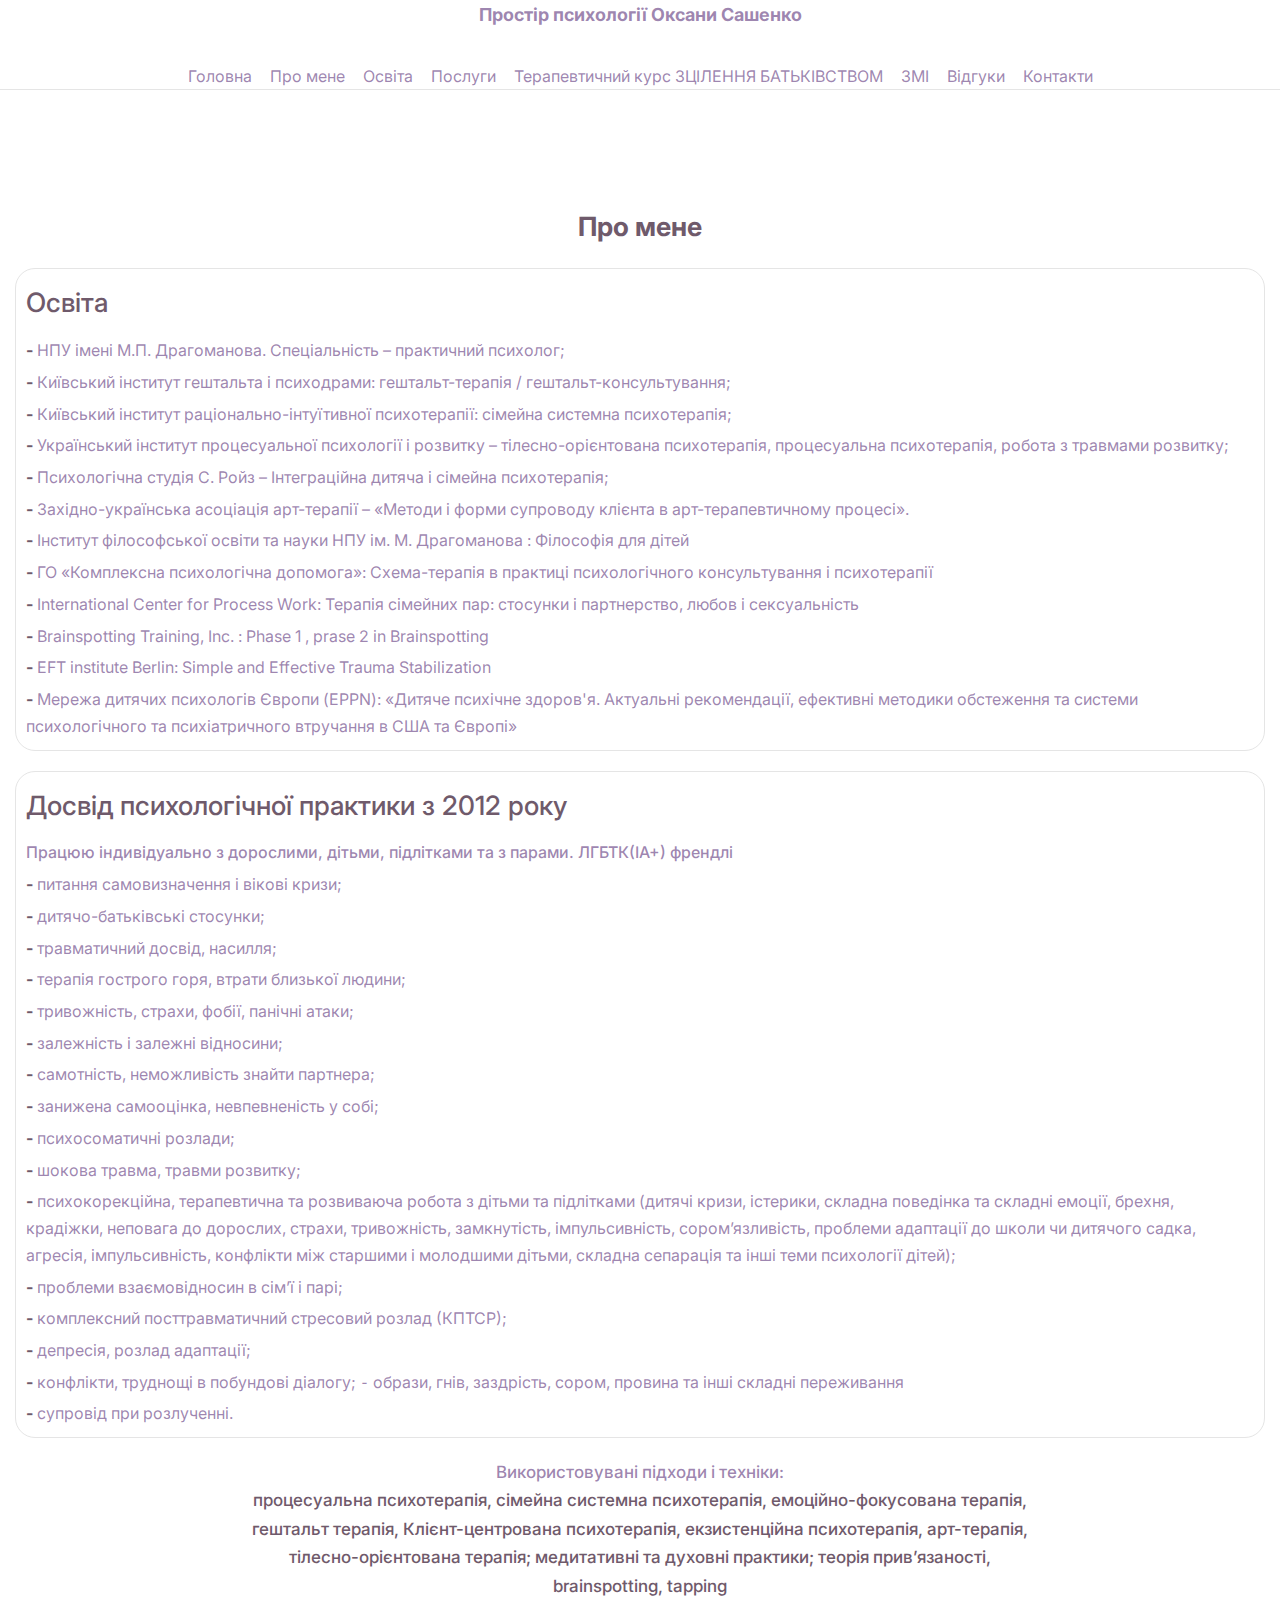
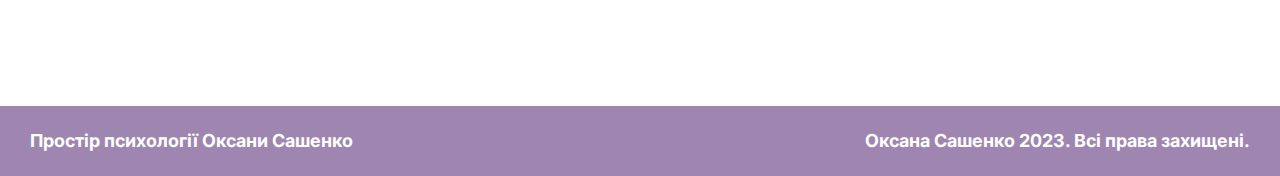
==== about.html @ 94947ab8 "Add files via upload" ====
<!DOCTYPE html>
<html lang="en">

<head>
	<title>HomePage</title>
	<meta charset="UTF-8">
	<meta name="format-detection" content="telephone=no">
	<!-- <style>body{opacity: 0;}</style> -->
	<link rel="stylesheet" href="css/style.min.css?_v=20230424084753">
	<link rel="shortcut icon" href="favicon.ico">
	<!-- <meta name="robots" content="noindex, nofollow"> -->
	<meta name="viewport" content="width=device-width, initial-scale=1.0">
</head>

<body>
	<div class="wrapper">
		<header data-scroll="1" class="header">
			<div class="header__container">
				<a href="" class="header__logo logo">Простір психології Оксани Сашенко</a>
				<div class="header__menu menu">
					<button type="button" class="menu__icon icon-menu"><span></span></button>
					<nav class="menu__body">
						<ul class="menu__list">
							<li class="menu__item"><a href="home.html" class="menu__link">Головна</a></li>
							<li class="menu__item"><a href="about.html" class="menu__link">Про мене</a></li>
							<li class="menu__item"><a href="diploms.html" class="menu__link">Освіта</a></li>
							<li class="menu__item"><a href="#" class="menu__link">Послуги</a></li>
							<li class="menu__item"><a href="course.html" class="menu__link">Терапевтичний курс ЗЦІЛЕННЯ БАТЬКІВСТВОМ</a></li>
							<li class="menu__item"><a href="#" class="menu__link">ЗМІ</a></li>
							<li class="menu__item"><a href="#" class="menu__link">Відгуки</a></li>
							<li class="menu__item"><a href="#" class="menu__link">Контакти</a></li>
						</ul>
					</nav>
				</div>
			</div>
		</header>

		<main class="page">
			<section class="page__about about">
				<div class="about__container">
					<h2 class="about__title title">Про мене</h2>
					<div class="about__body">
						<div class="about__education">
							<h3 class="about__label label">Освіта</h3>
							<ul class="about__list">
								<li class="about__item">НПУ імені М.П. Драгоманова. Спеціальність – практичний психолог;</li>
								<li class="about__item">Київський інститут гештальта і психодрами: гештальт-терапія / гештальт-консультування;</li>
								<li class="about__item">Київський інститут раціонально-інтуїтивної психотерапії: сімейна системна психотерапія;</li>
								<li class="about__item">
									Український інститут процесуальної психології і розвитку – тілесно-орієнтована психотерапія, процесуальна психотерапія,
									робота з травмами розвитку;
								</li>
								<li class="about__item">Психологічна студія С. Ройз – Інтеграційна дитяча і сімейна психотерапія;</li>
								<li class="about__item">
									Західно-українська асоціація арт-терапії – «Методи і форми супроводу клієнта в арт-терапевтичному процесі».
								</li>
								<li class="about__item">Інститут філософської освіти та науки НПУ ім. М. Драгоманова : Філософія для дітей</li>
								<li class="about__item">
									ГО «Комплексна психологічна допомога»: Схема-терапія в практиці психологічного консультування і психотерапії
								</li>
								<li class="about__item">
									International Center for Process Work: Терапія сімейних пар: стосунки і партнерство, любов і сексуальність
								</li>
								<li class="about__item">Brainspotting Training, Inc. : Phase 1 , prase 2 in Brainspotting</li>
								<li class="about__item">EFT institute Berlin: Simple and Effective Trauma Stabilization</li>
								<li class="about__item">
									Мережа дитячих психологів Європи (EPPN): «Дитяче психічне здоров'я. Актуальні рекомендації, ефективні методики
									обстеження та системи психологічного та психіатричного втручання в США та Європі»
								</li>
							</ul>
						</div>
						<div class="about__experience">
							<h3 class="about__label label">Досвід психологічної практики з 2012 року</h3>
							<div class="about__caption">Працюю індивідуально з дорослими, дітьми, підлітками та з парами. ЛГБТК(ІА+) френдлі</div>
							<ul class="about__list">
								<li class="about__item">питання самовизначення і вікові кризи;</li>
								<li class="about__item">дитячо-батьківські стосунки;</li>
								<li class="about__item">травматичний досвід, насилля;</li>
								<li class="about__item">терапія гострого горя, втрати близької людини;</li>
								<li class="about__item">тривожність, страхи, фобії, панічні атаки;</li>
								<li class="about__item">залежність і залежні відносини;</li>
								<li class="about__item">самотність, неможливість знайти партнера;</li>
								<li class="about__item">занижена самооцінка, невпевненість у собі;</li>
								<li class="about__item">психосоматичні розлади;</li>
								<li class="about__item">шокова травма, травми розвитку;</li>
								<li class="about__item">
									психокорекційна, терапевтична та розвиваюча робота з дітьми та підлітками (дитячі кризи, істерики, складна поведінка та
									складні емоції, брехня, крадіжки, неповага до дорослих, страхи, тривожність, замкнутість, імпульсивність,
									сором’язливість, проблеми адаптації до школи чи дитячого садка, агресія, імпульсивність, конфлікти між старшими і
									молодшими дітьми, складна сепарація та інші теми психології дітей);
								</li>
								<li class="about__item">проблеми взаємовідносин в сім’ї і парі;</li>
								<li class="about__item">комплексний посттравматичний стресовий розлад (КПТСР);</li>
								<li class="about__item">депресія, розлад адаптації;</li>
								<li class="about__item">
									конфлікти, труднощі в побундові діалогу; ⁃ образи, гнів, заздрість, сором, провина та інші складні переживання
								</li>
								<li class="about__item">супровід при розлученні.</li>
							</ul>
						</div>
					</div>
					<div class="about__info">
						Використовувані підходи і техніки:
						<p>
							процесуальна психотерапія, сімейна системна психотерапія, емоційно-фокусована терапія, гештальт терапія, Клієнт-центрована
							психотерапія, екзистенційна психотерапія, арт-терапія, тілесно-орієнтована терапія; медитативні та духовні практики; теорія
							прив’язаності, brainspotting, tapping
						</p>
					</div>
				</div>
			</section>
		</main>
		<footer class="footer">
			<div class="footer__container">
				<a href="" class="footer__logo logo">Простір психології Оксани Сашенко</a>
				<div class="footer__lic">Оксана Сашенко 2023. Всі права захищені.</div>
			</div>
		</footer>

	</div>
	<script src="js/app.min.js?_v=20230424084753"></script>
</body>

</html>
---- css/style.min.css ----
@charset "UTF-8";@import url(https://fonts.googleapis.com/css?family=Inter:regular,500,700italic&display=swap);*{padding:0;margin:0;border:0}*,:after,:before{-webkit-box-sizing:border-box;box-sizing:border-box}body,html{height:100%;min-width:320px}body{color:rgba(108,71,135,.6588235294);line-height:1;font-family:Inter;font-size:1rem;-ms-text-size-adjust:100%;-moz-text-size-adjust:100%;-webkit-text-size-adjust:100%;-webkit-font-smoothing:antialiased;-moz-osx-font-smoothing:grayscale}button,input,textarea{font-family:Inter;font-size:inherit}button{cursor:pointer;color:inherit;background-color:inherit}a{color:inherit;text-decoration:none}ul li{list-style:none}img{vertical-align:top}h1,h2,h3,h4,h5,h6{font-weight:inherit;font-size:inherit}body{line-height:1.67}.lock body{overflow:hidden;-ms-touch-action:none;touch-action:none;-ms-scroll-chaining:none;overscroll-behavior:none}.wrapper{min-height:100%;display:-webkit-box;display:-ms-flexbox;display:flex;-webkit-box-orient:vertical;-webkit-box-direction:normal;-ms-flex-direction:column;flex-direction:column;overflow:hidden}@supports (overflow:clip){.wrapper{overflow:clip}}.wrapper>main{-webkit-box-flex:1;-ms-flex:1 1 auto;flex:1 1 auto}.wrapper>*{min-width:0}[class*=__container]{max-width:92.5rem;margin:0 auto;padding:0 .9375rem}.spollers{display:-ms-grid;display:grid;gap:15px}.spollers__item{font-size:1.25rem}.spollers__title{width:100%;cursor:default;text-align:left;border:1px solid #eee;padding:.625rem .9375rem;border-radius:.3125rem;position:relative}._spoller-init .spollers__title{cursor:pointer}._spoller-init .spollers__title::after,._spoller-init .spollers__title::before{content:"";position:absolute;right:10px;top:50%;background-color:#000;height:2px;width:15px;-webkit-transition:-webkit-transform .5s ease 0s;transition:-webkit-transform .5s ease 0s;-o-transition:transform .5s ease 0s;transition:transform .5s ease 0s;transition:transform .5s ease 0s,-webkit-transform .5s ease 0s}._spoller-init .spollers__title::before{-webkit-transform:translate(-75%,-50%) rotate(40deg);-ms-transform:translate(-75%,-50%) rotate(40deg);transform:translate(-75%,-50%) rotate(40deg)}._spoller-init .spollers__title::after{-webkit-transform:translate(0,-50%) rotate(-40deg);-ms-transform:translate(0,-50%) rotate(-40deg);transform:translate(0,-50%) rotate(-40deg)}._spoller-init .spollers__title._spoller-active::before{-webkit-transform:translateX(-75%) rotate(-40deg);-ms-transform:translateX(-75%) rotate(-40deg);transform:translateX(-75%) rotate(-40deg)}._spoller-init .spollers__title._spoller-active::after{-webkit-transform:rotate(40deg);-ms-transform:rotate(40deg);transform:rotate(40deg)}.spollers__body{padding:1.25rem;border-radius:.3125rem;border:1px solid #eee}[class*=-ibg]{position:relative}[class*=-ibg] img{position:absolute;width:100%;height:100%;top:0;left:0;-o-object-fit:cover;object-fit:cover}[class*=-ibg_contain] img{-o-object-fit:contain;object-fit:contain}.title{font-weight:700;line-height:2;color:#6f5a6b}.button{padding:.625rem .875rem;background-color:#6f5a6b;color:#fff;border-radius:.625rem;display:inline-block;-webkit-transition:all .3s ease 0s;-o-transition:all .3s ease 0s;transition:all .3s ease 0s}.label{font-weight:500;line-height:1.8;color:#6f5a6b}.logo{font-weight:700;font-size:1.125rem}.header{position:absolute;top:0;left:0;width:100%;-webkit-transition:all .3s ease 0s;-o-transition:all .3s ease 0s;transition:all .3s ease 0s;z-index:1000}.header._header-scroll{position:fixed;top:0;left:0;width:100%;background-color:rgba(0,0,0,.6078431373);color:#fff}.header._header-scroll::before{content:""}.header._header-scroll .header__container{min-height:3.75rem;padding:.75rem 1.875rem}.header._header-scroll .menu__link::after{content:"";display:none}.header::before{content:"";position:absolute;z-index:2;top:0;left:0;width:100%;height:5.625rem;border-bottom:1px solid #e5e5e5}.header__container{display:-webkit-box;display:-ms-flexbox;display:flex;-webkit-box-align:center;-ms-flex-align:center;align-items:center;min-height:5.625rem;-webkit-box-pack:justify;-ms-flex-pack:justify;justify-content:space-between;gap:.625rem;-webkit-transition:all .3s ease 0s;-o-transition:all .3s ease 0s;transition:all .3s ease 0s}.header__logo{z-index:5;position:relative}.header__menu{-ms-grid-column-align:end;justify-self:end}.menu__body{position:relative;z-index:3}.menu__link{-webkit-transition:all .3s ease 0s;-o-transition:all .3s ease 0s;transition:all .3s ease 0s}.icon-menu{display:none}.footer{background-color:rgba(108,71,135,.6588235294);color:#fff}.footer__container{padding:1.25rem 1.875rem;display:-webkit-box;display:-ms-flexbox;display:flex;-webkit-box-pack:justify;-ms-flex-pack:justify;justify-content:space-between;gap:.625rem}.footer__lic{font-weight:700;font-size:1.125rem}.main-block__container{padding-top:15.625rem;display:-webkit-box;display:-ms-flexbox;display:flex;-webkit-box-align:start;-ms-flex-align:start;align-items:start;-webkit-column-gap:6.875rem;-moz-column-gap:6.875rem;column-gap:6.875rem;row-gap:1.25rem}.main-block__content{padding-top:3.125rem}.main-block__subtitle{margin-bottom:1.25rem}.main-block__text{margin-bottom:.9375rem;max-width:43.75rem}.main-block__text p{margin-bottom:.625rem}.main-block__image img{max-width:23rem}.about__container{padding-top:12.5rem}.about__title{text-align:center;margin-bottom:.9375rem}.about__body{display:-webkit-box;display:-ms-flexbox;display:flex;-webkit-box-orient:vertical;-webkit-box-direction:normal;-ms-flex-direction:column;flex-direction:column;gap:1.25rem;margin-bottom:1.25rem}.about__education{border:1px solid #e5e5e5;border-radius:20px;padding:.625rem}.about__label{margin-bottom:.625rem}.about__item:not(:last-child){margin-bottom:.3125rem}.about__item::before{content:"- ";font-weight:700;color:#6f5a6b}.about__experience{border:1px solid #e5e5e5;border-radius:20px;padding:.625rem}.about__caption{margin-bottom:.3125rem;font-weight:500}.about__info{font-weight:500;max-width:50rem;font-size:1.0625rem;text-align:center;margin:0 auto}.about__info p{font-weight:500;color:#6f5a6b}.about__info p:not(:last-child){font-weight:400;color:rgba(108,71,135,.6588235294);margin-bottom:.625rem}.diploms__container{display:-webkit-box;display:-ms-flexbox;display:flex;-webkit-box-orient:vertical;-webkit-box-direction:normal;-ms-flex-direction:column;flex-direction:column;-webkit-box-pack:center;-ms-flex-pack:center;justify-content:center;-webkit-box-align:center;-ms-flex-align:center;align-items:center;padding-top:6.875rem}.diploms__image{border:1px solid #e5e5e5;padding:.625rem;-webkit-box-shadow:0 0 5px #e5e5e5;box-shadow:0 0 5px #e5e5e5}.diploms__image img{width:34.375rem}.course__container{padding-top:6.875rem}.course__label{display:-webkit-box;display:-ms-flexbox;display:flex;-webkit-box-orient:vertical;-webkit-box-direction:normal;-ms-flex-direction:column;flex-direction:column;gap:.9375rem;-webkit-box-align:start;-ms-flex-align:start;align-items:start;border-bottom:1px solid #e5e5e5;padding-bottom:.9375rem;margin-bottom:.9375rem}.course__title{text-align:center;-ms-flex-item-align:center;-ms-grid-row-align:center;align-self:center}.course__subtitle{text-align:center;-ms-flex-item-align:center;-ms-grid-row-align:center;align-self:center;max-width:46.875rem}.course__text{max-width:35.625rem;background-color:rgba(108,71,135,.6588235294);padding:1.25rem;border-radius:.625rem;color:#fff;-webkit-box-shadow:0 0 5px rgba(108,71,135,.6588235294);box-shadow:0 0 5px rgba(108,71,135,.6588235294);-ms-flex-item-align:center;-ms-grid-row-align:center;align-self:center}.course__description{display:-webkit-box;display:-ms-flexbox;display:flex;-webkit-box-orient:vertical;-webkit-box-direction:normal;-ms-flex-direction:column;flex-direction:column}.course__description:not(:last-child){margin-bottom:1.5625rem}.course__button{-ms-flex-item-align:center;-ms-grid-row-align:center;align-self:center}.course__caption{font-weight:500;font-size:1.125rem;color:#6f5a6b;text-align:center;-ms-flex-item-align:center;-ms-grid-row-align:center;align-self:center}.info-course{display:-webkit-box;display:-ms-flexbox;display:flex;-webkit-box-orient:vertical;-webkit-box-direction:normal;-ms-flex-direction:column;flex-direction:column}.info-course__about{margin-bottom:.9375rem}.info-course__title{margin-bottom:.625rem}.info-course__label{font-size:1.125rem}.info-course__spollers{margin-bottom:.9375rem}.spollers__title{font-weight:500;color:#6f5a6b}.spollers__date{font-weight:500;font-size:1.3125rem;margin-bottom:.9375rem;color:#6f5a6b}.spollers__text p:not(:last-child){margin-bottom:.625rem}@media (min-width:61.99875em){.header__container{-webkit-box-orient:vertical;-webkit-box-direction:normal;-ms-flex-direction:column;flex-direction:column}.menu__list{display:-webkit-box;display:-ms-flexbox;display:flex;-ms-flex-wrap:wrap;flex-wrap:wrap;gap:1.125rem}.menu__link{position:relative}.menu__link::after{content:"";position:absolute;bottom:-.3125rem;left:50%;width:0%;background-color:rgba(108,71,135,.6588235294);height:.125rem;-webkit-transition:all .3s ease 0s;-o-transition:all .3s ease 0s;transition:all .3s ease 0s}}@media (min-width:61.99875em) and (any-hover:hover){.menu__link:hover::after{content:"";left:0;width:100%}}@media (min-width:62.5em){.menu__link{font-size:1rem}}@media (min-width:92.5em){.title{font-size:1.75rem}.label{font-size:1.75rem}.page__main{margin-bottom:7.5rem}.page__about{margin-bottom:7.5rem}.page__diploms{margin-bottom:7.5rem}.page__course{margin-bottom:7.5rem}.main-block__container{padding-top:15.625rem}.diploms__container{gap:2.5rem}}@media (max-width:20em){.title{font-size:1.25rem}.label{font-size:1.25rem}.page__main{margin-bottom:2.5rem}.page__about{margin-bottom:2.5rem}.page__diploms{margin-bottom:2.5rem}.page__course{margin-bottom:2.5rem}.main-block__container{padding-top:6.25rem}.diploms__container{gap:.625rem}}@media (max-width:61.99875em){.header._header-scroll::before{height:3.75rem}.header._header-scroll{background-color:#fff}.header._header-scroll .header__logo{color:rgba(108,71,135,.6588235294)}.header._header-scroll .header__container{padding:0 .9375rem;min-height:3.75rem}.header::before{background-color:#fff}.menu__body{color:#fff;position:fixed;top:0;left:0;width:100%;height:100%;overflow:auto;background-color:#6f5a6b;padding:9.375rem .9375rem 1.875rem .9375rem;-webkit-transform:translate(-100%,0);-ms-transform:translate(-100%,0);transform:translate(-100%,0);-webkit-transition:all .3s ease 0s;-o-transition:all .3s ease 0s;transition:all .3s ease 0s;z-index:1}.menu-open .menu__body{-webkit-transform:translate(0,0);-ms-transform:translate(0,0);transform:translate(0,0)}.menu__item{text-align:center}.menu__item:not(:last-child){margin-bottom:1.25rem}.menu__link{font-size:2rem}.icon-menu{display:block;position:relative;width:1.875rem;height:1.125rem;z-index:5}.icon-menu span,.icon-menu::after,.icon-menu::before{content:"";-webkit-transition:all .3s ease 0s;-o-transition:all .3s ease 0s;transition:all .3s ease 0s;right:0;position:absolute;width:100%;height:.125rem;background-color:rgba(108,71,135,.6588235294)}.icon-menu::before{top:0}.icon-menu::after{bottom:0}.icon-menu span{top:calc(50% - .0625rem)}.menu-open .icon-menu span{width:0}.menu-open .icon-menu::before{top:calc(50% - .0625rem);-webkit-transform:rotate(-45deg);-ms-transform:rotate(-45deg);transform:rotate(-45deg)}.menu-open .icon-menu::after{bottom:calc(50% - .0625rem);-webkit-transform:rotate(45deg);-ms-transform:rotate(45deg);transform:rotate(45deg)}.footer__container{text-align:center;-webkit-box-orient:vertical;-webkit-box-direction:normal;-ms-flex-direction:column;flex-direction:column;-webkit-box-pack:center;-ms-flex-pack:center;justify-content:center;-webkit-box-align:center;-ms-flex-align:center;align-items:center}.main-block__container{-webkit-box-orient:vertical;-webkit-box-direction:normal;-ms-flex-direction:column;flex-direction:column;-webkit-box-pack:center;-ms-flex-pack:center;justify-content:center;-webkit-box-align:center;-ms-flex-align:center;align-items:center}.main-block__content{-webkit-box-orient:vertical;-webkit-box-direction:normal;-ms-flex-direction:column;flex-direction:column;-webkit-box-pack:center;-ms-flex-pack:center;justify-content:center;-webkit-box-align:center;-ms-flex-align:center;align-items:center;text-align:center}.main-block__content .main-block__image{margin-bottom:1.25rem}}@media (max-width:61.99875em) and (any-hover:none){.icon-menu{cursor:default}}@media (max-width:56.25em){.menu__link{font-size:.9375rem}}@media (max-width:47.99875em){.diploms__image img{max-width:100%}}@media (max-width:29.99875em){.main-block__image img{max-width:100%}}@media (min-width:20em) and (max-width:92.5em){@supports (font-size:clamp(1.25rem ,1.1120689655rem + 0.6896551724vw ,1.75rem)){.title{font-size:clamp(1.25rem ,1.1120689655rem + .6896551724vw ,1.75rem)}}@supports not (font-size:clamp(1.25rem ,1.1120689655rem + 0.6896551724vw ,1.75rem)){.title{font-size:calc(1.25rem + .5 * (100vw - 20rem)/ 72.5)}}@supports (font-size:clamp(1.25rem ,1.1120689655rem + 0.6896551724vw ,1.75rem)){.label{font-size:clamp(1.25rem ,1.1120689655rem + .6896551724vw ,1.75rem)}}@supports not (font-size:clamp(1.25rem ,1.1120689655rem + 0.6896551724vw ,1.75rem)){.label{font-size:calc(1.25rem + .5 * (100vw - 20rem)/ 72.5)}}@supports (margin-bottom:clamp(2.5rem ,1.1206896552rem + 6.8965517241vw ,7.5rem)){.page__main{margin-bottom:clamp(2.5rem ,1.1206896552rem + 6.8965517241vw ,7.5rem)}}@supports not (margin-bottom:clamp(2.5rem ,1.1206896552rem + 6.8965517241vw ,7.5rem)){.page__main{margin-bottom:calc(2.5rem + 5 * (100vw - 20rem)/ 72.5)}}@supports (margin-bottom:clamp(2.5rem ,1.1206896552rem + 6.8965517241vw ,7.5rem)){.page__about{margin-bottom:clamp(2.5rem ,1.1206896552rem + 6.8965517241vw ,7.5rem)}}@supports not (margin-bottom:clamp(2.5rem ,1.1206896552rem + 6.8965517241vw ,7.5rem)){.page__about{margin-bottom:calc(2.5rem + 5 * (100vw - 20rem)/ 72.5)}}@supports (margin-bottom:clamp(2.5rem ,1.1206896552rem + 6.8965517241vw ,7.5rem)){.page__diploms{margin-bottom:clamp(2.5rem ,1.1206896552rem + 6.8965517241vw ,7.5rem)}}@supports not (margin-bottom:clamp(2.5rem ,1.1206896552rem + 6.8965517241vw ,7.5rem)){.page__diploms{margin-bottom:calc(2.5rem + 5 * (100vw - 20rem)/ 72.5)}}@supports (margin-bottom:clamp(2.5rem ,1.1206896552rem + 6.8965517241vw ,7.5rem)){.page__course{margin-bottom:clamp(2.5rem ,1.1206896552rem + 6.8965517241vw ,7.5rem)}}@supports not (margin-bottom:clamp(2.5rem ,1.1206896552rem + 6.8965517241vw ,7.5rem)){.page__course{margin-bottom:calc(2.5rem + 5 * (100vw - 20rem)/ 72.5)}}@supports (padding-top:clamp(6.25rem ,3.6637931034rem + 12.9310344828vw ,15.625rem)){.main-block__container{padding-top:clamp(6.25rem ,3.6637931034rem + 12.9310344828vw ,15.625rem)}}@supports not (padding-top:clamp(6.25rem ,3.6637931034rem + 12.9310344828vw ,15.625rem)){.main-block__container{padding-top:calc(6.25rem + 9.375 * (100vw - 20rem)/ 72.5)}}@supports (gap:clamp(0.625rem ,0.1077586207rem + 2.5862068966vw ,2.5rem)){.diploms__container{gap:clamp(.625rem ,.1077586207rem + 2.5862068966vw ,2.5rem)}}@supports not (gap:clamp(0.625rem ,0.1077586207rem + 2.5862068966vw ,2.5rem)){.diploms__container{gap:calc(.625rem + 1.875 * (100vw - 20rem)/ 72.5)}}}@media (min-width:61.99875em) and (min-width:47.99875em) and (max-width:62.5em){@supports (gap:clamp(0.625rem ,-1.0299866391rem + 3.4479786225vw ,1.125rem)){.menu__list{gap:clamp(.625rem ,-1.0299866391rem + 3.4479786225vw ,1.125rem)}}@supports not (gap:clamp(0.625rem ,-1.0299866391rem + 3.4479786225vw ,1.125rem)){.menu__list{gap:calc(.625rem + .5 * (100vw - 47.99875rem)/ 14.50125)}}}@media (min-width:56.25em) and (max-width:62.5em){@supports (font-size:clamp(0.9375rem ,0.375rem + 1vw ,1rem)){.menu__link{font-size:clamp(.9375rem ,.375rem + 1vw ,1rem)}}@supports not (font-size:clamp(0.9375rem ,0.375rem + 1vw ,1rem)){.menu__link{font-size:calc(.9375rem + .0625 * (100vw - 56.25rem)/ 6.25)}}}@media (any-hover:hover){.button:hover{background-color:rgba(108,71,135,.6588235294)}.header._header-scroll .menu__link:hover{color:#878787}}
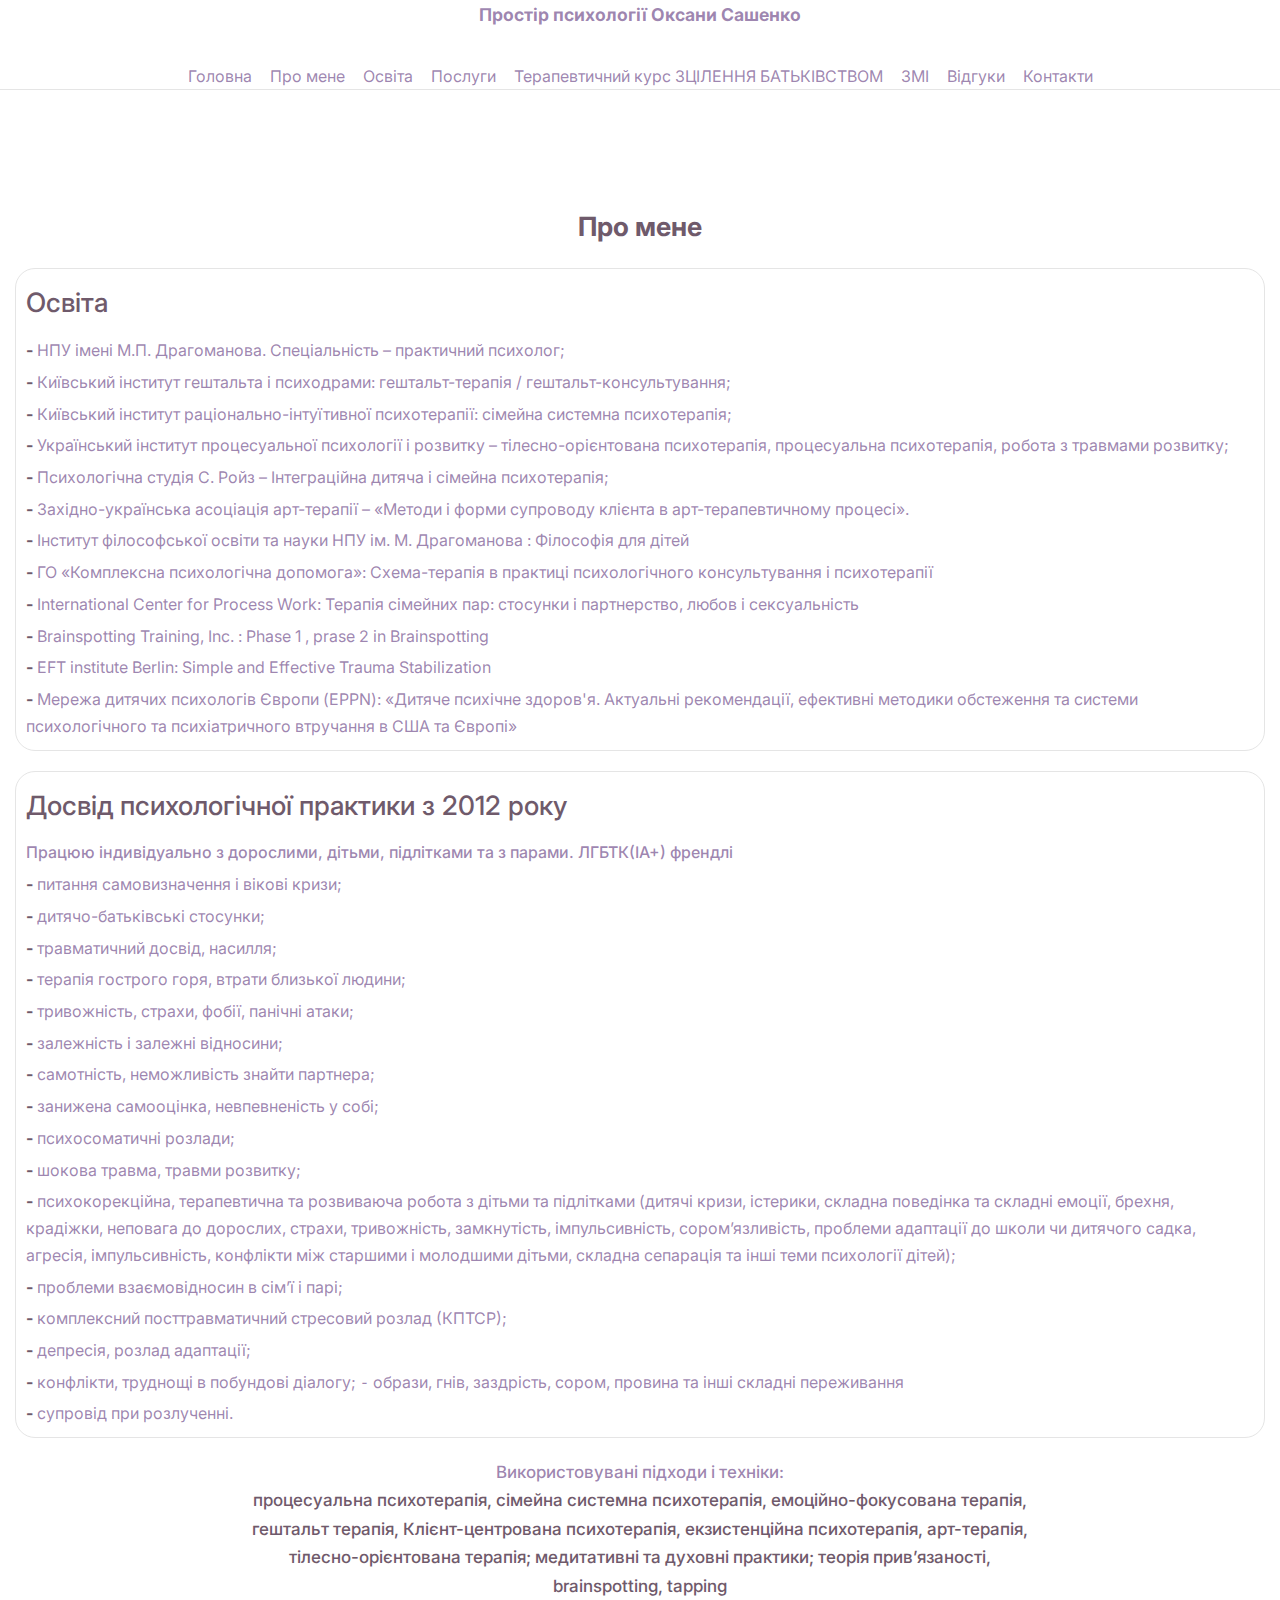
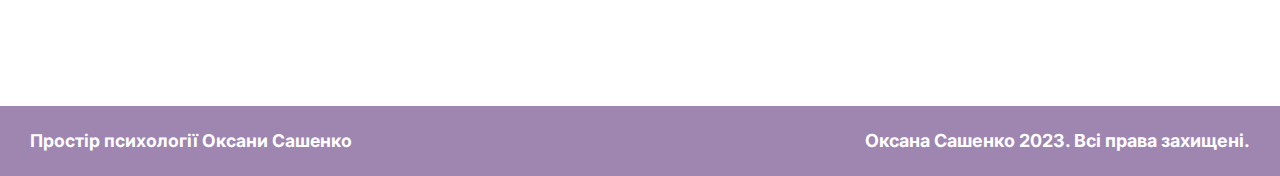
==== commit 30b81b0c: "Add files via upload" ====
--- a/about.html
+++ b/about.html
@@ -6,7 +6,7 @@
 	<meta charset="UTF-8">
 	<meta name="format-detection" content="telephone=no">
 	<!-- <style>body{opacity: 0;}</style> -->
-	<link rel="stylesheet" href="css/style.min.css?_v=20230424084753">
+	<link rel="stylesheet" href="css/style.min.css?_v=20230424090427">
 	<link rel="shortcut icon" href="favicon.ico">
 	<!-- <meta name="robots" content="noindex, nofollow"> -->
 	<meta name="viewport" content="width=device-width, initial-scale=1.0">
@@ -118,7 +118,7 @@
 		</footer>
 
 	</div>
-	<script src="js/app.min.js?_v=20230424084753"></script>
+	<script src="js/app.min.js?_v=20230424090427"></script>
 </body>
 
 </html>--- a/css/style.min.css
+++ b/css/style.min.css
@@ -1 +1 @@
-@charset "UTF-8";@import url(https://fonts.googleapis.com/css?family=Inter:regular,500,700italic&display=swap);*{padding:0;margin:0;border:0}*,:after,:before{-webkit-box-sizing:border-box;box-sizing:border-box}body,html{height:100%;min-width:320px}body{color:rgba(108,71,135,.6588235294);line-height:1;font-family:Inter;font-size:1rem;-ms-text-size-adjust:100%;-moz-text-size-adjust:100%;-webkit-text-size-adjust:100%;-webkit-font-smoothing:antialiased;-moz-osx-font-smoothing:grayscale}button,input,textarea{font-family:Inter;font-size:inherit}button{cursor:pointer;color:inherit;background-color:inherit}a{color:inherit;text-decoration:none}ul li{list-style:none}img{vertical-align:top}h1,h2,h3,h4,h5,h6{font-weight:inherit;font-size:inherit}body{line-height:1.67}.lock body{overflow:hidden;-ms-touch-action:none;touch-action:none;-ms-scroll-chaining:none;overscroll-behavior:none}.wrapper{min-height:100%;display:-webkit-box;display:-ms-flexbox;display:flex;-webkit-box-orient:vertical;-webkit-box-direction:normal;-ms-flex-direction:column;flex-direction:column;overflow:hidden}@supports (overflow:clip){.wrapper{overflow:clip}}.wrapper>main{-webkit-box-flex:1;-ms-flex:1 1 auto;flex:1 1 auto}.wrapper>*{min-width:0}[class*=__container]{max-width:92.5rem;margin:0 auto;padding:0 .9375rem}.spollers{display:-ms-grid;display:grid;gap:15px}.spollers__item{font-size:1.25rem}.spollers__title{width:100%;cursor:default;text-align:left;border:1px solid #eee;padding:.625rem .9375rem;border-radius:.3125rem;position:relative}._spoller-init .spollers__title{cursor:pointer}._spoller-init .spollers__title::after,._spoller-init .spollers__title::before{content:"";position:absolute;right:10px;top:50%;background-color:#000;height:2px;width:15px;-webkit-transition:-webkit-transform .5s ease 0s;transition:-webkit-transform .5s ease 0s;-o-transition:transform .5s ease 0s;transition:transform .5s ease 0s;transition:transform .5s ease 0s,-webkit-transform .5s ease 0s}._spoller-init .spollers__title::before{-webkit-transform:translate(-75%,-50%) rotate(40deg);-ms-transform:translate(-75%,-50%) rotate(40deg);transform:translate(-75%,-50%) rotate(40deg)}._spoller-init .spollers__title::after{-webkit-transform:translate(0,-50%) rotate(-40deg);-ms-transform:translate(0,-50%) rotate(-40deg);transform:translate(0,-50%) rotate(-40deg)}._spoller-init .spollers__title._spoller-active::before{-webkit-transform:translateX(-75%) rotate(-40deg);-ms-transform:translateX(-75%) rotate(-40deg);transform:translateX(-75%) rotate(-40deg)}._spoller-init .spollers__title._spoller-active::after{-webkit-transform:rotate(40deg);-ms-transform:rotate(40deg);transform:rotate(40deg)}.spollers__body{padding:1.25rem;border-radius:.3125rem;border:1px solid #eee}[class*=-ibg]{position:relative}[class*=-ibg] img{position:absolute;width:100%;height:100%;top:0;left:0;-o-object-fit:cover;object-fit:cover}[class*=-ibg_contain] img{-o-object-fit:contain;object-fit:contain}.title{font-weight:700;line-height:2;color:#6f5a6b}.button{padding:.625rem .875rem;background-color:#6f5a6b;color:#fff;border-radius:.625rem;display:inline-block;-webkit-transition:all .3s ease 0s;-o-transition:all .3s ease 0s;transition:all .3s ease 0s}.label{font-weight:500;line-height:1.8;color:#6f5a6b}.logo{font-weight:700;font-size:1.125rem}.header{position:absolute;top:0;left:0;width:100%;-webkit-transition:all .3s ease 0s;-o-transition:all .3s ease 0s;transition:all .3s ease 0s;z-index:1000}.header._header-scroll{position:fixed;top:0;left:0;width:100%;background-color:rgba(0,0,0,.6078431373);color:#fff}.header._header-scroll::before{content:""}.header._header-scroll .header__container{min-height:3.75rem;padding:.75rem 1.875rem}.header._header-scroll .menu__link::after{content:"";display:none}.header::before{content:"";position:absolute;z-index:2;top:0;left:0;width:100%;height:5.625rem;border-bottom:1px solid #e5e5e5}.header__container{display:-webkit-box;display:-ms-flexbox;display:flex;-webkit-box-align:center;-ms-flex-align:center;align-items:center;min-height:5.625rem;-webkit-box-pack:justify;-ms-flex-pack:justify;justify-content:space-between;gap:.625rem;-webkit-transition:all .3s ease 0s;-o-transition:all .3s ease 0s;transition:all .3s ease 0s}.header__logo{z-index:5;position:relative}.header__menu{-ms-grid-column-align:end;justify-self:end}.menu__body{position:relative;z-index:3}.menu__link{-webkit-transition:all .3s ease 0s;-o-transition:all .3s ease 0s;transition:all .3s ease 0s}.icon-menu{display:none}.footer{background-color:rgba(108,71,135,.6588235294);color:#fff}.footer__container{padding:1.25rem 1.875rem;display:-webkit-box;display:-ms-flexbox;display:flex;-webkit-box-pack:justify;-ms-flex-pack:justify;justify-content:space-between;gap:.625rem}.footer__lic{font-weight:700;font-size:1.125rem}.main-block__container{padding-top:15.625rem;display:-webkit-box;display:-ms-flexbox;display:flex;-webkit-box-align:start;-ms-flex-align:start;align-items:start;-webkit-column-gap:6.875rem;-moz-column-gap:6.875rem;column-gap:6.875rem;row-gap:1.25rem}.main-block__content{padding-top:3.125rem}.main-block__subtitle{margin-bottom:1.25rem}.main-block__text{margin-bottom:.9375rem;max-width:43.75rem}.main-block__text p{margin-bottom:.625rem}.main-block__image img{max-width:23rem}.about__container{padding-top:12.5rem}.about__title{text-align:center;margin-bottom:.9375rem}.about__body{display:-webkit-box;display:-ms-flexbox;display:flex;-webkit-box-orient:vertical;-webkit-box-direction:normal;-ms-flex-direction:column;flex-direction:column;gap:1.25rem;margin-bottom:1.25rem}.about__education{border:1px solid #e5e5e5;border-radius:20px;padding:.625rem}.about__label{margin-bottom:.625rem}.about__item:not(:last-child){margin-bottom:.3125rem}.about__item::before{content:"- ";font-weight:700;color:#6f5a6b}.about__experience{border:1px solid #e5e5e5;border-radius:20px;padding:.625rem}.about__caption{margin-bottom:.3125rem;font-weight:500}.about__info{font-weight:500;max-width:50rem;font-size:1.0625rem;text-align:center;margin:0 auto}.about__info p{font-weight:500;color:#6f5a6b}.about__info p:not(:last-child){font-weight:400;color:rgba(108,71,135,.6588235294);margin-bottom:.625rem}.diploms__container{display:-webkit-box;display:-ms-flexbox;display:flex;-webkit-box-orient:vertical;-webkit-box-direction:normal;-ms-flex-direction:column;flex-direction:column;-webkit-box-pack:center;-ms-flex-pack:center;justify-content:center;-webkit-box-align:center;-ms-flex-align:center;align-items:center;padding-top:6.875rem}.diploms__image{border:1px solid #e5e5e5;padding:.625rem;-webkit-box-shadow:0 0 5px #e5e5e5;box-shadow:0 0 5px #e5e5e5}.diploms__image img{width:34.375rem}.course__container{padding-top:6.875rem}.course__label{display:-webkit-box;display:-ms-flexbox;display:flex;-webkit-box-orient:vertical;-webkit-box-direction:normal;-ms-flex-direction:column;flex-direction:column;gap:.9375rem;-webkit-box-align:start;-ms-flex-align:start;align-items:start;border-bottom:1px solid #e5e5e5;padding-bottom:.9375rem;margin-bottom:.9375rem}.course__title{text-align:center;-ms-flex-item-align:center;-ms-grid-row-align:center;align-self:center}.course__subtitle{text-align:center;-ms-flex-item-align:center;-ms-grid-row-align:center;align-self:center;max-width:46.875rem}.course__text{max-width:35.625rem;background-color:rgba(108,71,135,.6588235294);padding:1.25rem;border-radius:.625rem;color:#fff;-webkit-box-shadow:0 0 5px rgba(108,71,135,.6588235294);box-shadow:0 0 5px rgba(108,71,135,.6588235294);-ms-flex-item-align:center;-ms-grid-row-align:center;align-self:center}.course__description{display:-webkit-box;display:-ms-flexbox;display:flex;-webkit-box-orient:vertical;-webkit-box-direction:normal;-ms-flex-direction:column;flex-direction:column}.course__description:not(:last-child){margin-bottom:1.5625rem}.course__button{-ms-flex-item-align:center;-ms-grid-row-align:center;align-self:center}.course__caption{font-weight:500;font-size:1.125rem;color:#6f5a6b;text-align:center;-ms-flex-item-align:center;-ms-grid-row-align:center;align-self:center}.info-course{display:-webkit-box;display:-ms-flexbox;display:flex;-webkit-box-orient:vertical;-webkit-box-direction:normal;-ms-flex-direction:column;flex-direction:column}.info-course__about{margin-bottom:.9375rem}.info-course__title{margin-bottom:.625rem}.info-course__label{font-size:1.125rem}.info-course__spollers{margin-bottom:.9375rem}.spollers__title{font-weight:500;color:#6f5a6b}.spollers__date{font-weight:500;font-size:1.3125rem;margin-bottom:.9375rem;color:#6f5a6b}.spollers__text p:not(:last-child){margin-bottom:.625rem}@media (min-width:61.99875em){.header__container{-webkit-box-orient:vertical;-webkit-box-direction:normal;-ms-flex-direction:column;flex-direction:column}.menu__list{display:-webkit-box;display:-ms-flexbox;display:flex;-ms-flex-wrap:wrap;flex-wrap:wrap;gap:1.125rem}.menu__link{position:relative}.menu__link::after{content:"";position:absolute;bottom:-.3125rem;left:50%;width:0%;background-color:rgba(108,71,135,.6588235294);height:.125rem;-webkit-transition:all .3s ease 0s;-o-transition:all .3s ease 0s;transition:all .3s ease 0s}}@media (min-width:61.99875em) and (any-hover:hover){.menu__link:hover::after{content:"";left:0;width:100%}}@media (min-width:62.5em){.menu__link{font-size:1rem}}@media (min-width:92.5em){.title{font-size:1.75rem}.label{font-size:1.75rem}.page__main{margin-bottom:7.5rem}.page__about{margin-bottom:7.5rem}.page__diploms{margin-bottom:7.5rem}.page__course{margin-bottom:7.5rem}.main-block__container{padding-top:15.625rem}.diploms__container{gap:2.5rem}}@media (max-width:20em){.title{font-size:1.25rem}.label{font-size:1.25rem}.page__main{margin-bottom:2.5rem}.page__about{margin-bottom:2.5rem}.page__diploms{margin-bottom:2.5rem}.page__course{margin-bottom:2.5rem}.main-block__container{padding-top:6.25rem}.diploms__container{gap:.625rem}}@media (max-width:61.99875em){.header._header-scroll::before{height:3.75rem}.header._header-scroll{background-color:#fff}.header._header-scroll .header__logo{color:rgba(108,71,135,.6588235294)}.header._header-scroll .header__container{padding:0 .9375rem;min-height:3.75rem}.header::before{background-color:#fff}.menu__body{color:#fff;position:fixed;top:0;left:0;width:100%;height:100%;overflow:auto;background-color:#6f5a6b;padding:9.375rem .9375rem 1.875rem .9375rem;-webkit-transform:translate(-100%,0);-ms-transform:translate(-100%,0);transform:translate(-100%,0);-webkit-transition:all .3s ease 0s;-o-transition:all .3s ease 0s;transition:all .3s ease 0s;z-index:1}.menu-open .menu__body{-webkit-transform:translate(0,0);-ms-transform:translate(0,0);transform:translate(0,0)}.menu__item{text-align:center}.menu__item:not(:last-child){margin-bottom:1.25rem}.menu__link{font-size:2rem}.icon-menu{display:block;position:relative;width:1.875rem;height:1.125rem;z-index:5}.icon-menu span,.icon-menu::after,.icon-menu::before{content:"";-webkit-transition:all .3s ease 0s;-o-transition:all .3s ease 0s;transition:all .3s ease 0s;right:0;position:absolute;width:100%;height:.125rem;background-color:rgba(108,71,135,.6588235294)}.icon-menu::before{top:0}.icon-menu::after{bottom:0}.icon-menu span{top:calc(50% - .0625rem)}.menu-open .icon-menu span{width:0}.menu-open .icon-menu::before{top:calc(50% - .0625rem);-webkit-transform:rotate(-45deg);-ms-transform:rotate(-45deg);transform:rotate(-45deg)}.menu-open .icon-menu::after{bottom:calc(50% - .0625rem);-webkit-transform:rotate(45deg);-ms-transform:rotate(45deg);transform:rotate(45deg)}.footer__container{text-align:center;-webkit-box-orient:vertical;-webkit-box-direction:normal;-ms-flex-direction:column;flex-direction:column;-webkit-box-pack:center;-ms-flex-pack:center;justify-content:center;-webkit-box-align:center;-ms-flex-align:center;align-items:center}.main-block__container{-webkit-box-orient:vertical;-webkit-box-direction:normal;-ms-flex-direction:column;flex-direction:column;-webkit-box-pack:center;-ms-flex-pack:center;justify-content:center;-webkit-box-align:center;-ms-flex-align:center;align-items:center}.main-block__content{-webkit-box-orient:vertical;-webkit-box-direction:normal;-ms-flex-direction:column;flex-direction:column;-webkit-box-pack:center;-ms-flex-pack:center;justify-content:center;-webkit-box-align:center;-ms-flex-align:center;align-items:center;text-align:center}.main-block__content .main-block__image{margin-bottom:1.25rem}}@media (max-width:61.99875em) and (any-hover:none){.icon-menu{cursor:default}}@media (max-width:56.25em){.menu__link{font-size:.9375rem}}@media (max-width:47.99875em){.diploms__image img{max-width:100%}}@media (max-width:29.99875em){.main-block__image img{max-width:100%}}@media (min-width:20em) and (max-width:92.5em){@supports (font-size:clamp(1.25rem ,1.1120689655rem + 0.6896551724vw ,1.75rem)){.title{font-size:clamp(1.25rem ,1.1120689655rem + .6896551724vw ,1.75rem)}}@supports not (font-size:clamp(1.25rem ,1.1120689655rem + 0.6896551724vw ,1.75rem)){.title{font-size:calc(1.25rem + .5 * (100vw - 20rem)/ 72.5)}}@supports (font-size:clamp(1.25rem ,1.1120689655rem + 0.6896551724vw ,1.75rem)){.label{font-size:clamp(1.25rem ,1.1120689655rem + .6896551724vw ,1.75rem)}}@supports not (font-size:clamp(1.25rem ,1.1120689655rem + 0.6896551724vw ,1.75rem)){.label{font-size:calc(1.25rem + .5 * (100vw - 20rem)/ 72.5)}}@supports (margin-bottom:clamp(2.5rem ,1.1206896552rem + 6.8965517241vw ,7.5rem)){.page__main{margin-bottom:clamp(2.5rem ,1.1206896552rem + 6.8965517241vw ,7.5rem)}}@supports not (margin-bottom:clamp(2.5rem ,1.1206896552rem + 6.8965517241vw ,7.5rem)){.page__main{margin-bottom:calc(2.5rem + 5 * (100vw - 20rem)/ 72.5)}}@supports (margin-bottom:clamp(2.5rem ,1.1206896552rem + 6.8965517241vw ,7.5rem)){.page__about{margin-bottom:clamp(2.5rem ,1.1206896552rem + 6.8965517241vw ,7.5rem)}}@supports not (margin-bottom:clamp(2.5rem ,1.1206896552rem + 6.8965517241vw ,7.5rem)){.page__about{margin-bottom:calc(2.5rem + 5 * (100vw - 20rem)/ 72.5)}}@supports (margin-bottom:clamp(2.5rem ,1.1206896552rem + 6.8965517241vw ,7.5rem)){.page__diploms{margin-bottom:clamp(2.5rem ,1.1206896552rem + 6.8965517241vw ,7.5rem)}}@supports not (margin-bottom:clamp(2.5rem ,1.1206896552rem + 6.8965517241vw ,7.5rem)){.page__diploms{margin-bottom:calc(2.5rem + 5 * (100vw - 20rem)/ 72.5)}}@supports (margin-bottom:clamp(2.5rem ,1.1206896552rem + 6.8965517241vw ,7.5rem)){.page__course{margin-bottom:clamp(2.5rem ,1.1206896552rem + 6.8965517241vw ,7.5rem)}}@supports not (margin-bottom:clamp(2.5rem ,1.1206896552rem + 6.8965517241vw ,7.5rem)){.page__course{margin-bottom:calc(2.5rem + 5 * (100vw - 20rem)/ 72.5)}}@supports (padding-top:clamp(6.25rem ,3.6637931034rem + 12.9310344828vw ,15.625rem)){.main-block__container{padding-top:clamp(6.25rem ,3.6637931034rem + 12.9310344828vw ,15.625rem)}}@supports not (padding-top:clamp(6.25rem ,3.6637931034rem + 12.9310344828vw ,15.625rem)){.main-block__container{padding-top:calc(6.25rem + 9.375 * (100vw - 20rem)/ 72.5)}}@supports (gap:clamp(0.625rem ,0.1077586207rem + 2.5862068966vw ,2.5rem)){.diploms__container{gap:clamp(.625rem ,.1077586207rem + 2.5862068966vw ,2.5rem)}}@supports not (gap:clamp(0.625rem ,0.1077586207rem + 2.5862068966vw ,2.5rem)){.diploms__container{gap:calc(.625rem + 1.875 * (100vw - 20rem)/ 72.5)}}}@media (min-width:61.99875em) and (min-width:47.99875em) and (max-width:62.5em){@supports (gap:clamp(0.625rem ,-1.0299866391rem + 3.4479786225vw ,1.125rem)){.menu__list{gap:clamp(.625rem ,-1.0299866391rem + 3.4479786225vw ,1.125rem)}}@supports not (gap:clamp(0.625rem ,-1.0299866391rem + 3.4479786225vw ,1.125rem)){.menu__list{gap:calc(.625rem + .5 * (100vw - 47.99875rem)/ 14.50125)}}}@media (min-width:56.25em) and (max-width:62.5em){@supports (font-size:clamp(0.9375rem ,0.375rem + 1vw ,1rem)){.menu__link{font-size:clamp(.9375rem ,.375rem + 1vw ,1rem)}}@supports not (font-size:clamp(0.9375rem ,0.375rem + 1vw ,1rem)){.menu__link{font-size:calc(.9375rem + .0625 * (100vw - 56.25rem)/ 6.25)}}}@media (any-hover:hover){.button:hover{background-color:rgba(108,71,135,.6588235294)}.header._header-scroll .menu__link:hover{color:#878787}}+@charset "UTF-8";@import url(https://fonts.googleapis.com/css?family=Inter:regular,500,700italic&display=swap);*{padding:0;margin:0;border:0}*,:after,:before{-webkit-box-sizing:border-box;box-sizing:border-box}body,html{height:100%;min-width:320px}body{color:rgba(108,71,135,.6588235294);line-height:1;font-family:Inter;font-size:1rem;-ms-text-size-adjust:100%;-moz-text-size-adjust:100%;-webkit-text-size-adjust:100%;-webkit-font-smoothing:antialiased;-moz-osx-font-smoothing:grayscale}button,input,textarea{font-family:Inter;font-size:inherit}button{cursor:pointer;color:inherit;background-color:inherit}a{color:inherit;text-decoration:none}ul li{list-style:none}img{vertical-align:top}h1,h2,h3,h4,h5,h6{font-weight:inherit;font-size:inherit}body{line-height:1.67}.lock body{overflow:hidden;-ms-touch-action:none;touch-action:none;-ms-scroll-chaining:none;overscroll-behavior:none}.wrapper{min-height:100%;display:-webkit-box;display:-ms-flexbox;display:flex;-webkit-box-orient:vertical;-webkit-box-direction:normal;-ms-flex-direction:column;flex-direction:column;overflow:hidden}@supports (overflow:clip){.wrapper{overflow:clip}}.wrapper>main{-webkit-box-flex:1;-ms-flex:1 1 auto;flex:1 1 auto}.wrapper>*{min-width:0}[class*=__container]{max-width:92.5rem;margin:0 auto;padding:0 .9375rem}.spollers{display:-ms-grid;display:grid;gap:15px}.spollers__item{font-size:1.25rem}.spollers__title{width:100%;cursor:default;text-align:left;border:1px solid #eee;padding:.625rem .9375rem;border-radius:.3125rem;position:relative}._spoller-init .spollers__title{cursor:pointer}._spoller-init .spollers__title::after,._spoller-init .spollers__title::before{content:"";position:absolute;right:10px;top:50%;background-color:#000;height:2px;width:15px;-webkit-transition:-webkit-transform .5s ease 0s;transition:-webkit-transform .5s ease 0s;-o-transition:transform .5s ease 0s;transition:transform .5s ease 0s;transition:transform .5s ease 0s,-webkit-transform .5s ease 0s}._spoller-init .spollers__title::before{-webkit-transform:translate(-75%,-50%) rotate(40deg);-ms-transform:translate(-75%,-50%) rotate(40deg);transform:translate(-75%,-50%) rotate(40deg)}._spoller-init .spollers__title::after{-webkit-transform:translate(0,-50%) rotate(-40deg);-ms-transform:translate(0,-50%) rotate(-40deg);transform:translate(0,-50%) rotate(-40deg)}._spoller-init .spollers__title._spoller-active::before{-webkit-transform:translateX(-75%) rotate(-40deg);-ms-transform:translateX(-75%) rotate(-40deg);transform:translateX(-75%) rotate(-40deg)}._spoller-init .spollers__title._spoller-active::after{-webkit-transform:rotate(40deg);-ms-transform:rotate(40deg);transform:rotate(40deg)}.spollers__body{padding:1.25rem;border-radius:.3125rem;border:1px solid #eee}[class*=-ibg]{position:relative}[class*=-ibg] img{position:absolute;width:100%;height:100%;top:0;left:0;-o-object-fit:cover;object-fit:cover}[class*=-ibg_contain] img{-o-object-fit:contain;object-fit:contain}.title{font-weight:700;line-height:2;color:#6f5a6b}.button{padding:.625rem .875rem;background-color:#6f5a6b;color:#fff;border-radius:.625rem;display:inline-block;-webkit-transition:all .3s ease 0s;-o-transition:all .3s ease 0s;transition:all .3s ease 0s}.label{font-weight:500;line-height:1.8;color:#6f5a6b}.logo{font-weight:700}.header{position:absolute;top:0;left:0;width:100%;-webkit-transition:all .3s ease 0s;-o-transition:all .3s ease 0s;transition:all .3s ease 0s;z-index:1000}.header._header-scroll{position:fixed;top:0;left:0;width:100%;background-color:rgba(0,0,0,.6078431373);color:#fff}.header._header-scroll::before{content:""}.header._header-scroll .header__container{min-height:3.75rem;padding:.75rem 1.875rem}.header._header-scroll .menu__link::after{content:"";display:none}.header::before{content:"";position:absolute;z-index:2;top:0;left:0;width:100%;height:5.625rem;border-bottom:1px solid #e5e5e5}.header__container{display:-webkit-box;display:-ms-flexbox;display:flex;-webkit-box-align:center;-ms-flex-align:center;align-items:center;min-height:5.625rem;-webkit-box-pack:justify;-ms-flex-pack:justify;justify-content:space-between;gap:.625rem;-webkit-transition:all .3s ease 0s;-o-transition:all .3s ease 0s;transition:all .3s ease 0s}.header__logo{z-index:5;position:relative}.header__menu{-ms-grid-column-align:end;justify-self:end}.menu__body{position:relative;z-index:3}.menu__link{-webkit-transition:all .3s ease 0s;-o-transition:all .3s ease 0s;transition:all .3s ease 0s}.icon-menu{display:none}.footer{background-color:rgba(108,71,135,.6588235294);color:#fff}.footer__container{padding:1.25rem 1.875rem;display:-webkit-box;display:-ms-flexbox;display:flex;-webkit-box-pack:justify;-ms-flex-pack:justify;justify-content:space-between;gap:.625rem}.footer__lic{font-weight:700;font-size:1.125rem}.main-block__container{padding-top:15.625rem;display:-webkit-box;display:-ms-flexbox;display:flex;-webkit-box-align:start;-ms-flex-align:start;align-items:start;-webkit-column-gap:6.875rem;-moz-column-gap:6.875rem;column-gap:6.875rem;row-gap:1.25rem}.main-block__content{padding-top:3.125rem}.main-block__subtitle{margin-bottom:1.25rem}.main-block__text{margin-bottom:.9375rem;max-width:43.75rem}.main-block__text p{margin-bottom:.625rem}.main-block__image img{max-width:23rem}.about__container{padding-top:12.5rem}.about__title{text-align:center;margin-bottom:.9375rem}.about__body{display:-webkit-box;display:-ms-flexbox;display:flex;-webkit-box-orient:vertical;-webkit-box-direction:normal;-ms-flex-direction:column;flex-direction:column;gap:1.25rem;margin-bottom:1.25rem}.about__education{border:1px solid #e5e5e5;border-radius:20px;padding:.625rem}.about__label{margin-bottom:.625rem}.about__item:not(:last-child){margin-bottom:.3125rem}.about__item::before{content:"- ";font-weight:700;color:#6f5a6b}.about__experience{border:1px solid #e5e5e5;border-radius:20px;padding:.625rem}.about__caption{margin-bottom:.3125rem;font-weight:500}.about__info{font-weight:500;max-width:50rem;font-size:1.0625rem;text-align:center;margin:0 auto}.about__info p{font-weight:500;color:#6f5a6b}.about__info p:not(:last-child){font-weight:400;color:rgba(108,71,135,.6588235294);margin-bottom:.625rem}.diploms__container{display:-webkit-box;display:-ms-flexbox;display:flex;-webkit-box-orient:vertical;-webkit-box-direction:normal;-ms-flex-direction:column;flex-direction:column;-webkit-box-pack:center;-ms-flex-pack:center;justify-content:center;-webkit-box-align:center;-ms-flex-align:center;align-items:center;padding-top:6.875rem}.diploms__image{border:1px solid #e5e5e5;padding:.625rem;-webkit-box-shadow:0 0 5px #e5e5e5;box-shadow:0 0 5px #e5e5e5}.diploms__image img{width:34.375rem}.course__container{padding-top:6.875rem}.course__label{display:-webkit-box;display:-ms-flexbox;display:flex;-webkit-box-orient:vertical;-webkit-box-direction:normal;-ms-flex-direction:column;flex-direction:column;gap:.9375rem;-webkit-box-align:start;-ms-flex-align:start;align-items:start;border-bottom:1px solid #e5e5e5;padding-bottom:.9375rem;margin-bottom:.9375rem}.course__title{text-align:center;-ms-flex-item-align:center;-ms-grid-row-align:center;align-self:center}.course__subtitle{text-align:center;-ms-flex-item-align:center;-ms-grid-row-align:center;align-self:center;max-width:46.875rem}.course__text{max-width:35.625rem;background-color:rgba(108,71,135,.6588235294);padding:1.25rem;border-radius:.625rem;color:#fff;-webkit-box-shadow:0 0 5px rgba(108,71,135,.6588235294);box-shadow:0 0 5px rgba(108,71,135,.6588235294);-ms-flex-item-align:center;-ms-grid-row-align:center;align-self:center}.course__description{display:-webkit-box;display:-ms-flexbox;display:flex;-webkit-box-orient:vertical;-webkit-box-direction:normal;-ms-flex-direction:column;flex-direction:column}.course__description:not(:last-child){margin-bottom:1.5625rem}.course__button{-ms-flex-item-align:center;-ms-grid-row-align:center;align-self:center}.course__caption{font-weight:500;font-size:1.125rem;color:#6f5a6b;text-align:center;-ms-flex-item-align:center;-ms-grid-row-align:center;align-self:center}.info-course{display:-webkit-box;display:-ms-flexbox;display:flex;-webkit-box-orient:vertical;-webkit-box-direction:normal;-ms-flex-direction:column;flex-direction:column}.info-course__about{margin-bottom:.9375rem}.info-course__title{margin-bottom:.625rem}.info-course__label{font-size:1.125rem}.info-course__spollers{margin-bottom:.9375rem}.spollers__title{font-weight:500;color:#6f5a6b;padding-right:2.1875rem}.spollers__date{font-weight:500;font-size:1.3125rem;margin-bottom:.9375rem;color:#6f5a6b}.spollers__text p:not(:last-child){margin-bottom:.625rem}@media (min-width:61.99875em){.header__container{-webkit-box-orient:vertical;-webkit-box-direction:normal;-ms-flex-direction:column;flex-direction:column}.menu__list{display:-webkit-box;display:-ms-flexbox;display:flex;-ms-flex-wrap:wrap;flex-wrap:wrap;gap:1.125rem}.menu__link{position:relative}.menu__link::after{content:"";position:absolute;bottom:-.3125rem;left:50%;width:0%;background-color:rgba(108,71,135,.6588235294);height:.125rem;-webkit-transition:all .3s ease 0s;-o-transition:all .3s ease 0s;transition:all .3s ease 0s}}@media (min-width:61.99875em) and (any-hover:hover){.menu__link:hover::after{content:"";left:0;width:100%}}@media (min-width:92.5em){.title{font-size:1.75rem}.label{font-size:1.75rem}.logo{font-size:1.125rem}.page__main{margin-bottom:7.5rem}.page__about{margin-bottom:7.5rem}.page__diploms{margin-bottom:7.5rem}.page__course{margin-bottom:7.5rem}.main-block__container{padding-top:15.625rem}.diploms__container{gap:2.5rem}.spollers__title{font-size:1rem}}@media (max-width:20em){.title{font-size:1.25rem}.label{font-size:1.25rem}.logo{font-size:1rem}.page__main{margin-bottom:2.5rem}.page__about{margin-bottom:2.5rem}.page__diploms{margin-bottom:2.5rem}.page__course{margin-bottom:2.5rem}.main-block__container{padding-top:6.25rem}.diploms__container{gap:.625rem}.spollers__title{font-size:.875rem}}@media (max-width:61.99875em){.header._header-scroll::before{height:3.75rem}.header._header-scroll{background-color:#fff}.header._header-scroll .header__logo{color:rgba(108,71,135,.6588235294)}.header._header-scroll .header__container{padding:0 .9375rem;min-height:3.75rem}.header::before{background-color:#fff}.menu__body{color:#fff;position:fixed;top:0;left:0;width:100%;height:100%;overflow:auto;background-color:#6f5a6b;padding:9.375rem .9375rem 1.875rem .9375rem;-webkit-transform:translate(-100%,0);-ms-transform:translate(-100%,0);transform:translate(-100%,0);-webkit-transition:all .3s ease 0s;-o-transition:all .3s ease 0s;transition:all .3s ease 0s;z-index:1}.menu-open .menu__body{-webkit-transform:translate(0,0);-ms-transform:translate(0,0);transform:translate(0,0)}.menu__item{text-align:center}.menu__item:not(:last-child){margin-bottom:1.25rem}.menu__link{font-size:2rem}.icon-menu{display:block;position:relative;width:1.875rem;height:1.125rem;z-index:5}.icon-menu span,.icon-menu::after,.icon-menu::before{content:"";-webkit-transition:all .3s ease 0s;-o-transition:all .3s ease 0s;transition:all .3s ease 0s;right:0;position:absolute;width:100%;height:.125rem;background-color:rgba(108,71,135,.6588235294)}.icon-menu::before{top:0}.icon-menu::after{bottom:0}.icon-menu span{top:calc(50% - .0625rem)}.menu-open .icon-menu span{width:0}.menu-open .icon-menu::before{top:calc(50% - .0625rem);-webkit-transform:rotate(-45deg);-ms-transform:rotate(-45deg);transform:rotate(-45deg)}.menu-open .icon-menu::after{bottom:calc(50% - .0625rem);-webkit-transform:rotate(45deg);-ms-transform:rotate(45deg);transform:rotate(45deg)}.footer__container{text-align:center;-webkit-box-orient:vertical;-webkit-box-direction:normal;-ms-flex-direction:column;flex-direction:column;-webkit-box-pack:center;-ms-flex-pack:center;justify-content:center;-webkit-box-align:center;-ms-flex-align:center;align-items:center}.main-block__container{-webkit-box-orient:vertical;-webkit-box-direction:normal;-ms-flex-direction:column;flex-direction:column;-webkit-box-pack:center;-ms-flex-pack:center;justify-content:center;-webkit-box-align:center;-ms-flex-align:center;align-items:center}.main-block__content{-webkit-box-orient:vertical;-webkit-box-direction:normal;-ms-flex-direction:column;flex-direction:column;-webkit-box-pack:center;-ms-flex-pack:center;justify-content:center;-webkit-box-align:center;-ms-flex-align:center;align-items:center;text-align:center}.main-block__content .main-block__image{margin-bottom:1.25rem}}@media (max-width:61.99875em) and (any-hover:none){.icon-menu{cursor:default}}@media (max-width:47.99875em){.diploms__image img{max-width:100%}}@media (max-width:29.99875em){.main-block__image img{max-width:100%}}@media (min-width:20em) and (max-width:92.5em){@supports (font-size:clamp(1.25rem ,1.1120689655rem + 0.6896551724vw ,1.75rem)){.title{font-size:clamp(1.25rem ,1.1120689655rem + .6896551724vw ,1.75rem)}}@supports not (font-size:clamp(1.25rem ,1.1120689655rem + 0.6896551724vw ,1.75rem)){.title{font-size:calc(1.25rem + .5 * (100vw - 20rem)/ 72.5)}}@supports (font-size:clamp(1.25rem ,1.1120689655rem + 0.6896551724vw ,1.75rem)){.label{font-size:clamp(1.25rem ,1.1120689655rem + .6896551724vw ,1.75rem)}}@supports not (font-size:clamp(1.25rem ,1.1120689655rem + 0.6896551724vw ,1.75rem)){.label{font-size:calc(1.25rem + .5 * (100vw - 20rem)/ 72.5)}}@supports (font-size:clamp(1rem ,0.9655172414rem + 0.1724137931vw ,1.125rem)){.logo{font-size:clamp(1rem ,.9655172414rem + .1724137931vw ,1.125rem)}}@supports not (font-size:clamp(1rem ,0.9655172414rem + 0.1724137931vw ,1.125rem)){.logo{font-size:calc(1rem + .125 * (100vw - 20rem)/ 72.5)}}@supports (margin-bottom:clamp(2.5rem ,1.1206896552rem + 6.8965517241vw ,7.5rem)){.page__main{margin-bottom:clamp(2.5rem ,1.1206896552rem + 6.8965517241vw ,7.5rem)}}@supports not (margin-bottom:clamp(2.5rem ,1.1206896552rem + 6.8965517241vw ,7.5rem)){.page__main{margin-bottom:calc(2.5rem + 5 * (100vw - 20rem)/ 72.5)}}@supports (margin-bottom:clamp(2.5rem ,1.1206896552rem + 6.8965517241vw ,7.5rem)){.page__about{margin-bottom:clamp(2.5rem ,1.1206896552rem + 6.8965517241vw ,7.5rem)}}@supports not (margin-bottom:clamp(2.5rem ,1.1206896552rem + 6.8965517241vw ,7.5rem)){.page__about{margin-bottom:calc(2.5rem + 5 * (100vw - 20rem)/ 72.5)}}@supports (margin-bottom:clamp(2.5rem ,1.1206896552rem + 6.8965517241vw ,7.5rem)){.page__diploms{margin-bottom:clamp(2.5rem ,1.1206896552rem + 6.8965517241vw ,7.5rem)}}@supports not (margin-bottom:clamp(2.5rem ,1.1206896552rem + 6.8965517241vw ,7.5rem)){.page__diploms{margin-bottom:calc(2.5rem + 5 * (100vw - 20rem)/ 72.5)}}@supports (margin-bottom:clamp(2.5rem ,1.1206896552rem + 6.8965517241vw ,7.5rem)){.page__course{margin-bottom:clamp(2.5rem ,1.1206896552rem + 6.8965517241vw ,7.5rem)}}@supports not (margin-bottom:clamp(2.5rem ,1.1206896552rem + 6.8965517241vw ,7.5rem)){.page__course{margin-bottom:calc(2.5rem + 5 * (100vw - 20rem)/ 72.5)}}@supports (padding-top:clamp(6.25rem ,3.6637931034rem + 12.9310344828vw ,15.625rem)){.main-block__container{padding-top:clamp(6.25rem ,3.6637931034rem + 12.9310344828vw ,15.625rem)}}@supports not (padding-top:clamp(6.25rem ,3.6637931034rem + 12.9310344828vw ,15.625rem)){.main-block__container{padding-top:calc(6.25rem + 9.375 * (100vw - 20rem)/ 72.5)}}@supports (gap:clamp(0.625rem ,0.1077586207rem + 2.5862068966vw ,2.5rem)){.diploms__container{gap:clamp(.625rem ,.1077586207rem + 2.5862068966vw ,2.5rem)}}@supports not (gap:clamp(0.625rem ,0.1077586207rem + 2.5862068966vw ,2.5rem)){.diploms__container{gap:calc(.625rem + 1.875 * (100vw - 20rem)/ 72.5)}}@supports (font-size:clamp(0.875rem ,0.8405172414rem + 0.1724137931vw ,1rem)){.spollers__title{font-size:clamp(.875rem ,.8405172414rem + .1724137931vw ,1rem)}}@supports not (font-size:clamp(0.875rem ,0.8405172414rem + 0.1724137931vw ,1rem)){.spollers__title{font-size:calc(.875rem + .125 * (100vw - 20rem)/ 72.5)}}}@media (min-width:61.99875em) and (min-width:47.99875em) and (max-width:62.5em){@supports (gap:clamp(0.625rem ,-1.0299866391rem + 3.4479786225vw ,1.125rem)){.menu__list{gap:clamp(.625rem ,-1.0299866391rem + 3.4479786225vw ,1.125rem)}}@supports not (gap:clamp(0.625rem ,-1.0299866391rem + 3.4479786225vw ,1.125rem)){.menu__list{gap:calc(.625rem + .5 * (100vw - 47.99875rem)/ 14.50125)}}}@media (min-width:61.9375em) and (max-width:62.5em){@supports (font-size:clamp(0.9375rem ,-5.9444444444rem + 11.1111111111vw ,1rem)){.menu__link{font-size:clamp(.9375rem ,-5.9444444444rem + 11.1111111111vw ,1rem)}}@supports not (font-size:clamp(0.9375rem ,-5.9444444444rem + 11.1111111111vw ,1rem)){.menu__link{font-size:calc(.9375rem + .0625 * (100vw - 61.9375rem)/ .5625)}}}@media (any-hover:hover){.button:hover{background-color:rgba(108,71,135,.6588235294)}.header._header-scroll .menu__link:hover{color:#878787}}